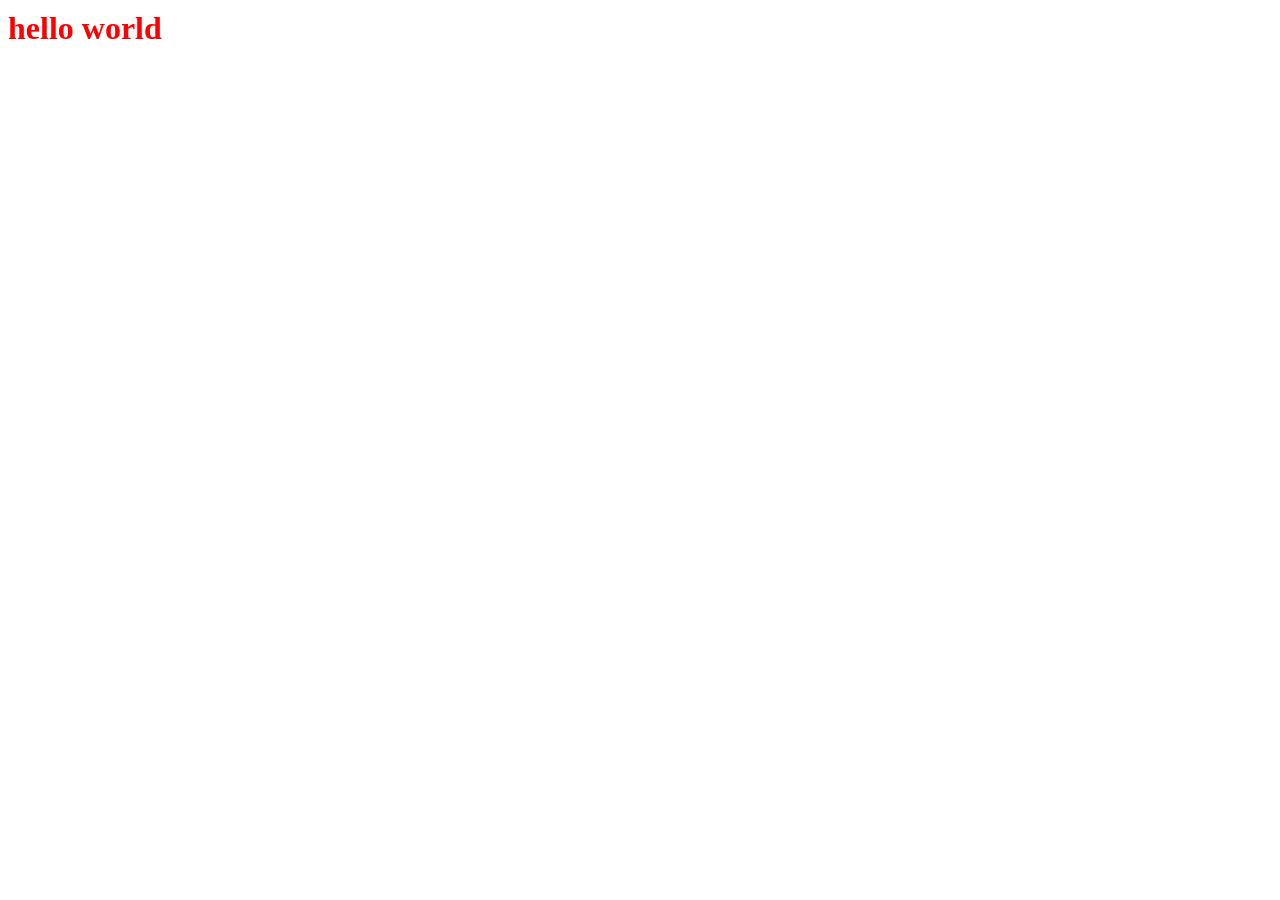
==== index.html @ 23a77d13 "init and add main files" ====
<!DOCTYPE html>
<html lang="en">
<head>
    <meta charset="UTF-8">
    <meta name="viewport" content="width=device-width, initial-scale=1.0">
    <link rel="stylesheet" href="style.css">
    <title>Document</title>
</head>
<body>
    <h1>hello world</h1>
</body>
</html>
---- style.css ----
h1 {
    margin: 10px auto;
    color: red;
}
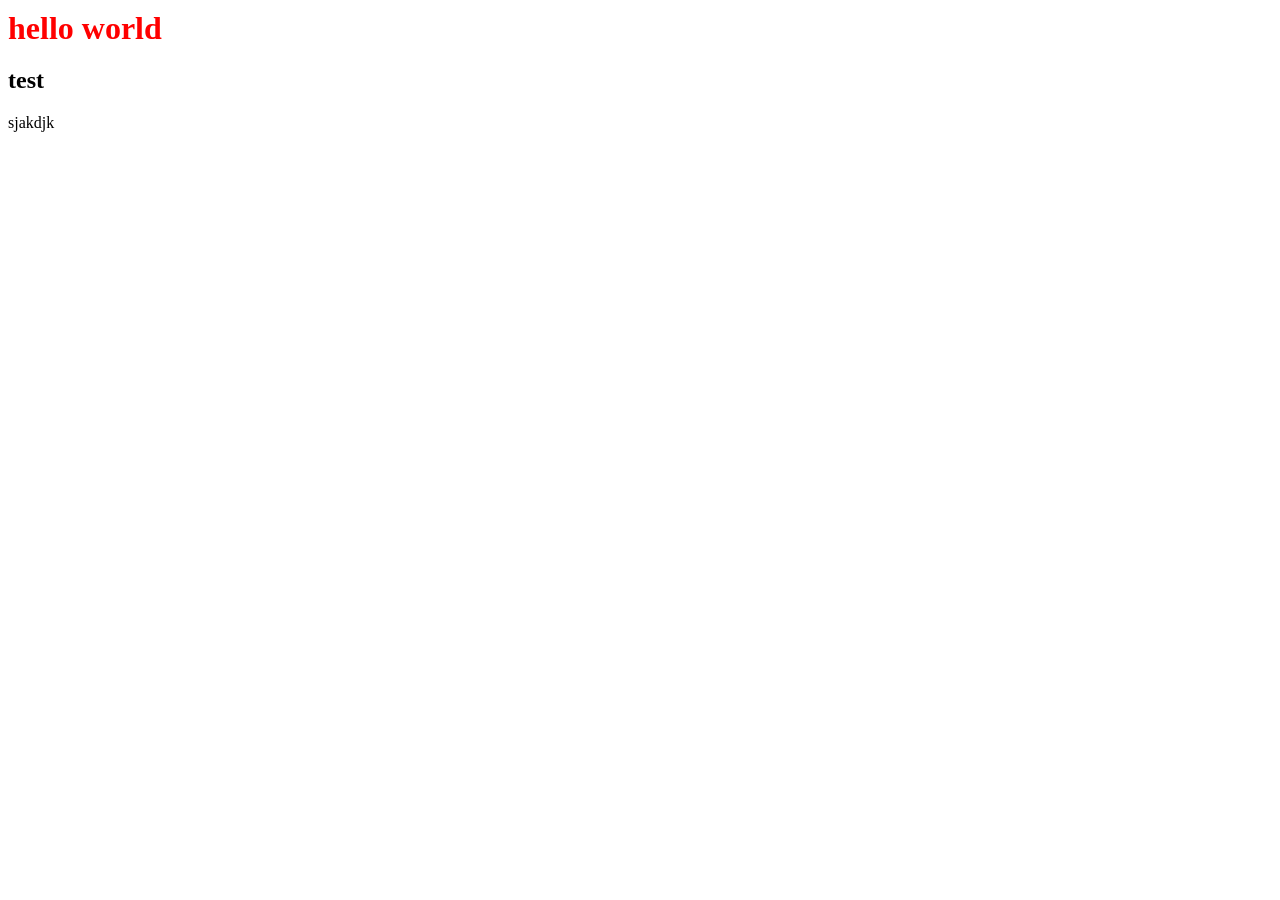
==== commit e2fdd46a: "create div with class test" ====
--- a/index.html
+++ b/index.html
@@ -8,5 +8,9 @@
 </head>
 <body>
     <h1>hello world</h1>
+    <h2>test</h2>
+    <div class="test">
+        <p>sjakdjk</p>
+    </div>
 </body>
 </html>
